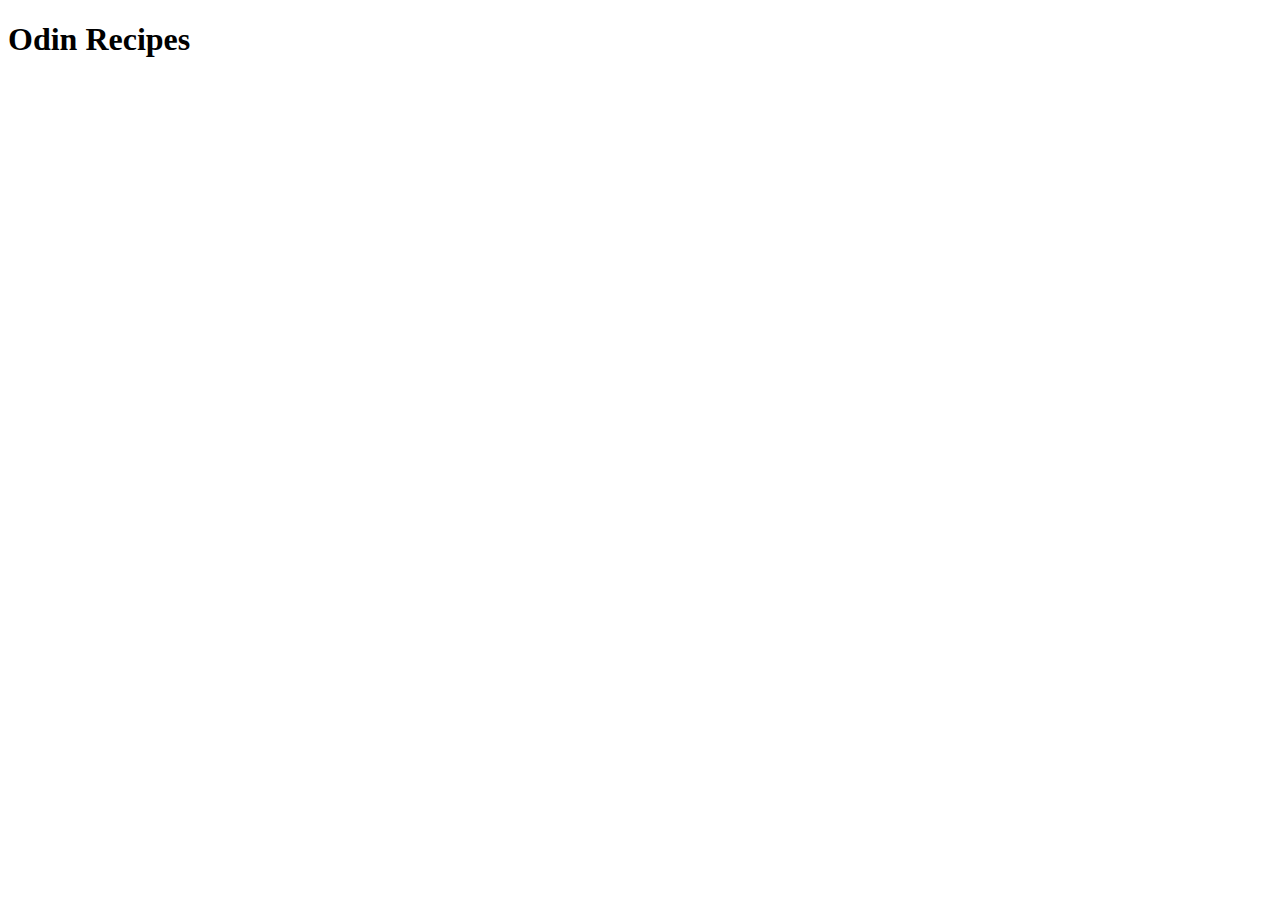
==== index.html @ 01d314e3 "added index and recipe page for lasagna" ====
<!DOCTYPE html>
<html lang="en">
<head>
    <meta charset="UTF-8">
    <meta name="viewport" content="width=device-width, initial-scale=1.0">
    <title>Document</title>
</head>
<body>
    <h1>Odin Recipes</h1>
    <a href="/recipes/lasagna.html"></a>
</body>
</html>
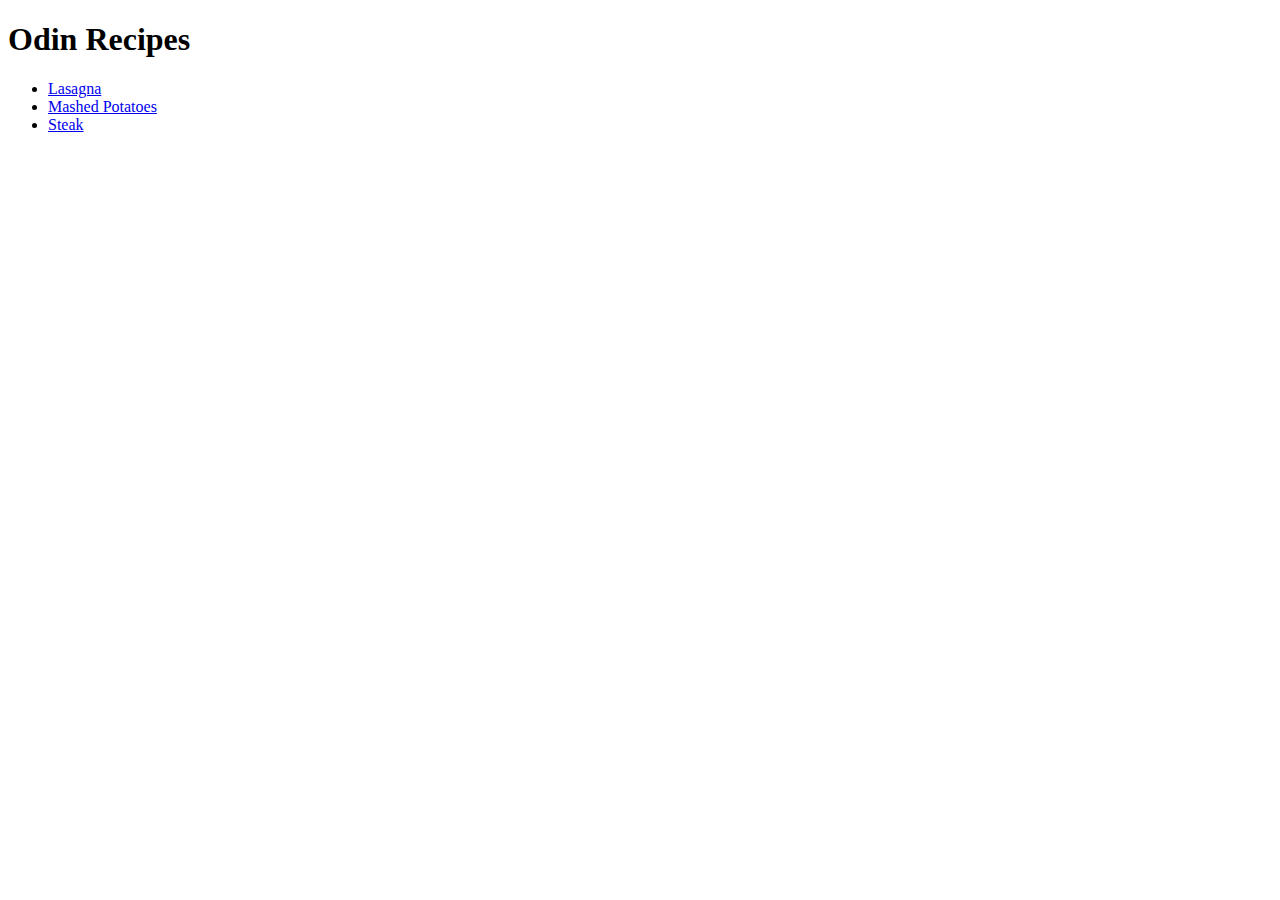
==== commit 59d1ed6e: "added index" ====
--- a/index.html
+++ b/index.html
@@ -7,6 +7,12 @@
 </head>
 <body>
     <h1>Odin Recipes</h1>
-    <a href="/recipes/lasagna.html"></a>
+    <ul>
+        <li><a href="/recipes/lasagna.html">Lasagna</a></li>
+        <li><a href="/recipes/mashedPotates.html">Mashed Potatoes</a></li>
+        <li><a href="/recipes/steak.html">Steak</a></li>
+    </ul>
+
+
 </body>
 </html>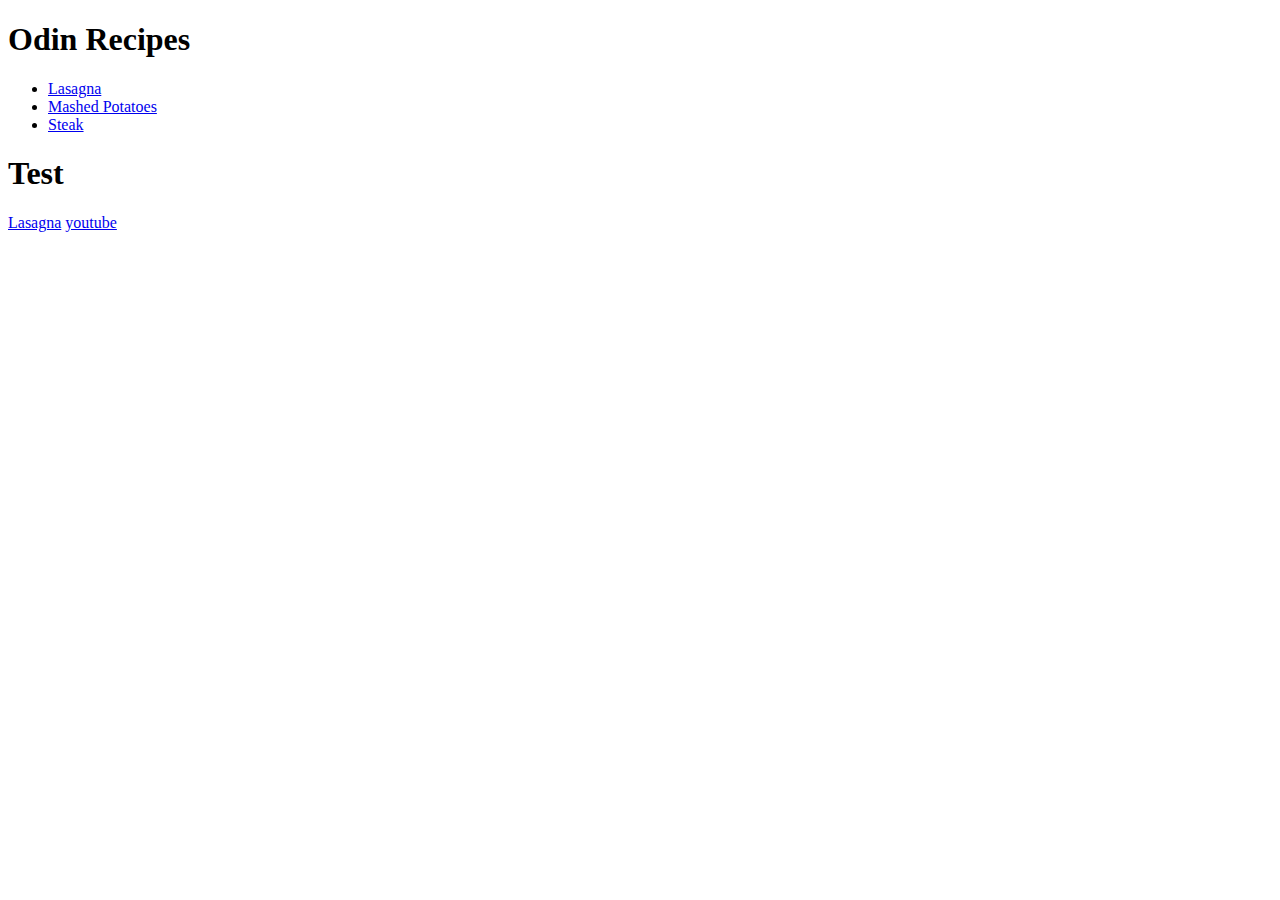
==== commit c59fe185: "testing links" ====
--- a/index.html
+++ b/index.html
@@ -13,6 +13,8 @@
         <li><a href="/recipes/steak.html">Steak</a></li>
     </ul>
 
-
+<h1>Test</h1>
+<a href="/recipes/lasagna.html">Lasagna</a>
+<a href="https://www.youtube.com/">youtube</a>
 </body>
 </html>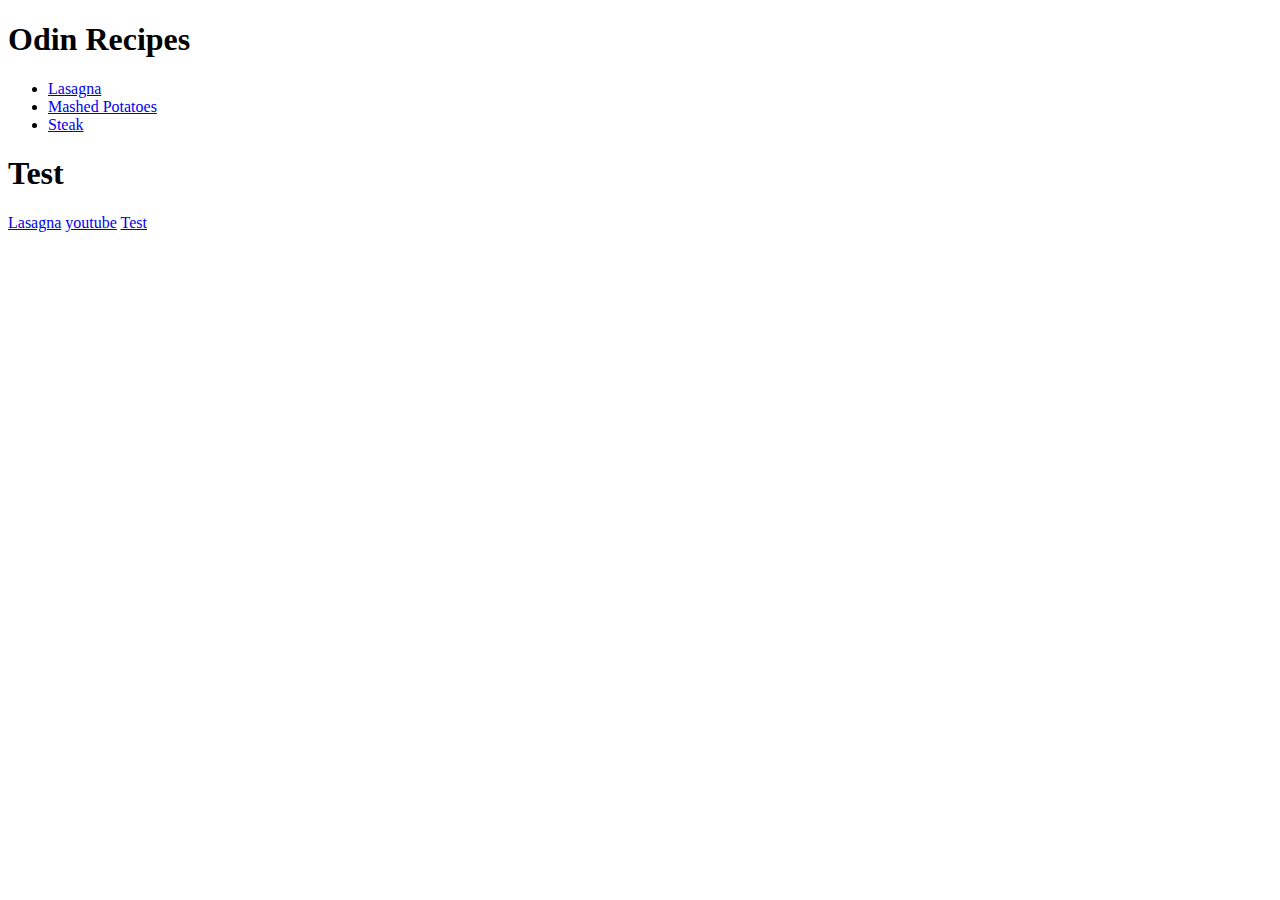
==== commit a53287da: "adding test" ====
--- a/index.html
+++ b/index.html
@@ -16,5 +16,7 @@
 <h1>Test</h1>
 <a href="/recipes/lasagna.html">Lasagna</a>
 <a href="https://www.youtube.com/">youtube</a>
+<a href="test.html">Test</a>
+
 </body>
 </html>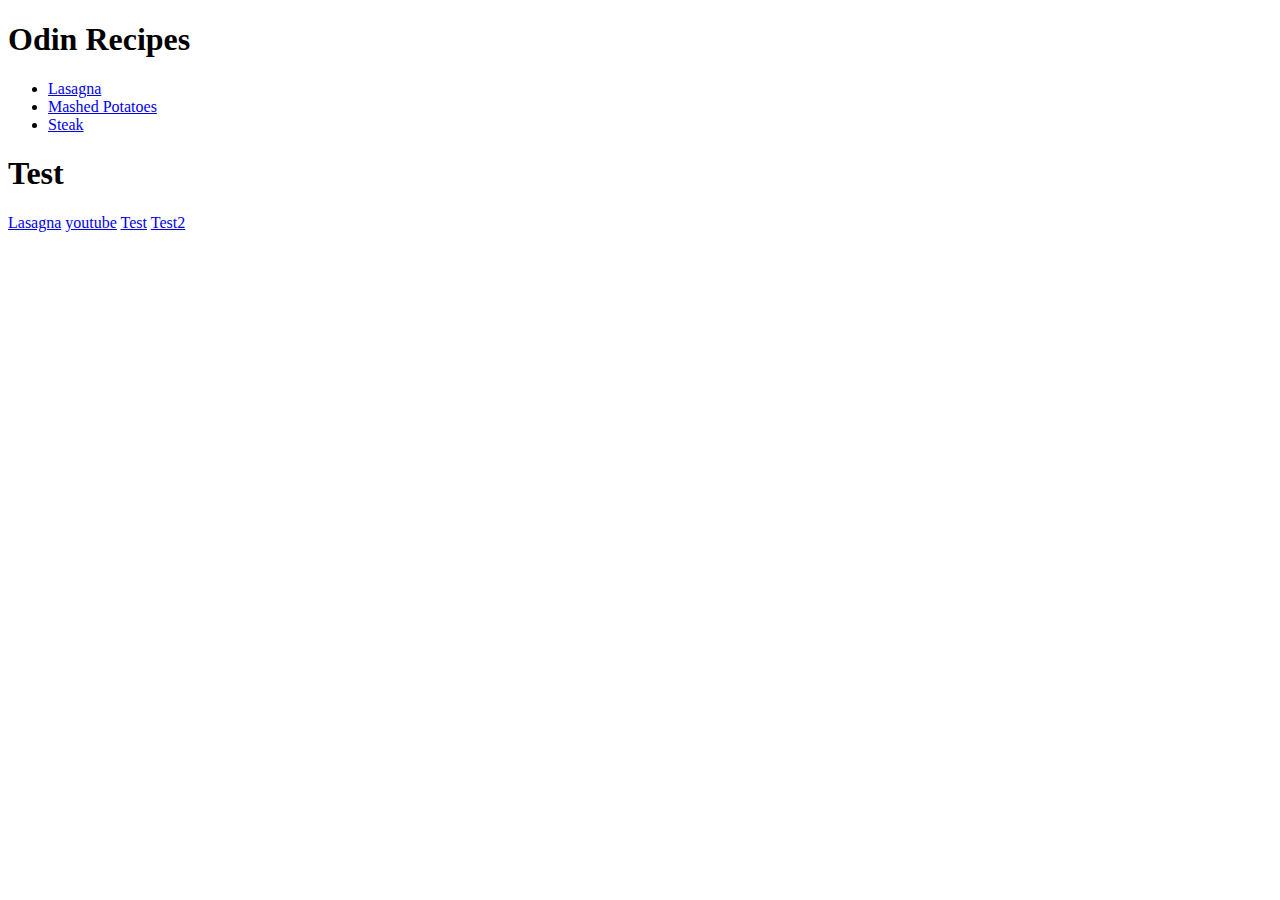
==== commit ce2b7fac: "test 2" ====
--- a/index.html
+++ b/index.html
@@ -17,6 +17,8 @@
 <a href="/recipes/lasagna.html">Lasagna</a>
 <a href="https://www.youtube.com/">youtube</a>
 <a href="test.html">Test</a>
+<a href="/recipes/test2.html">Test2</a>
+
 
 </body>
 </html>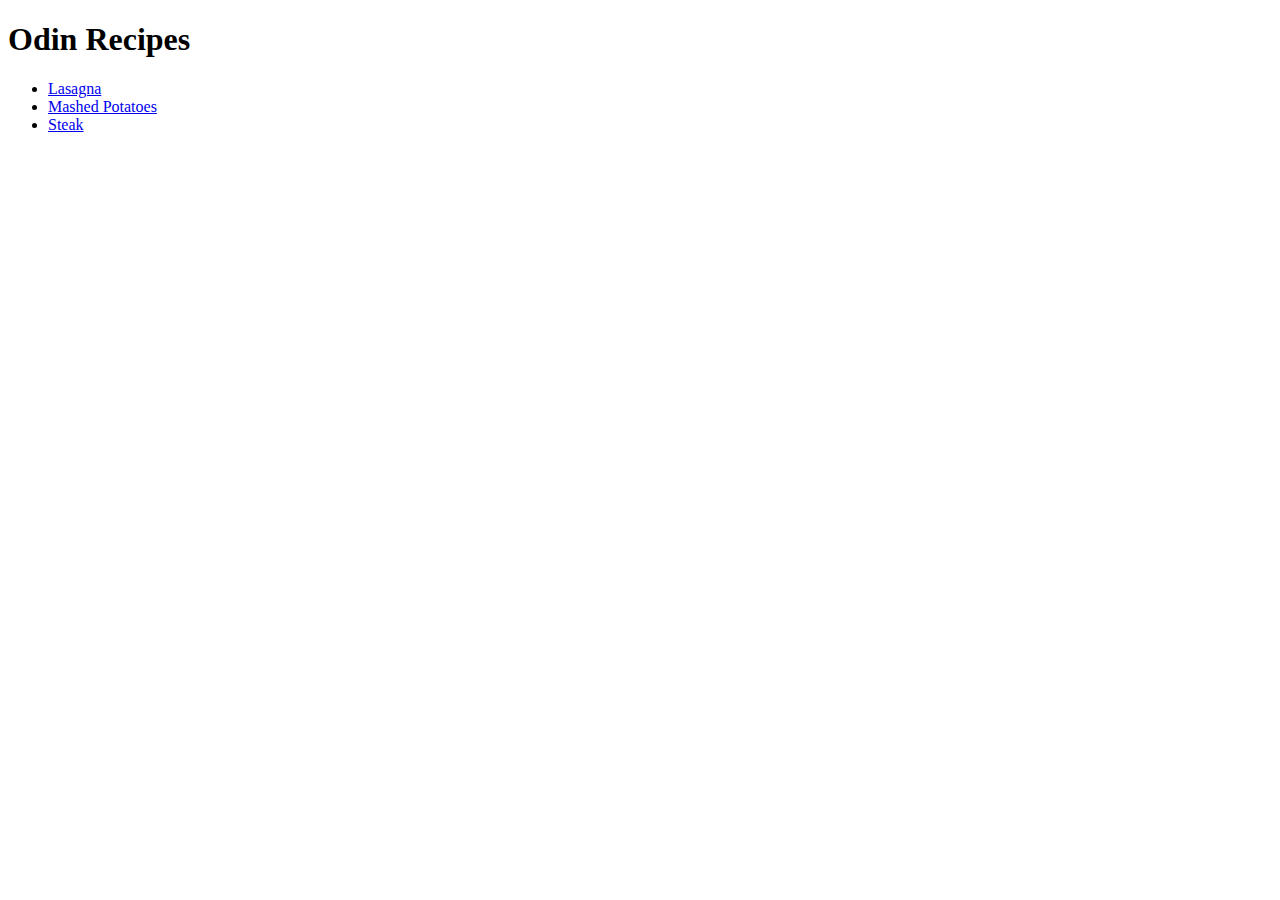
==== commit e9538f17: "removed test pages" ====
--- a/index.html
+++ b/index.html
@@ -8,17 +8,10 @@
 <body>
     <h1>Odin Recipes</h1>
     <ul>
-        <li><a href="/recipes/lasagna.html">Lasagna</a></li>
-        <li><a href="/recipes/mashedPotates.html">Mashed Potatoes</a></li>
-        <li><a href="/recipes/steak.html">Steak</a></li>
+        <li><a href="./recipes/lasagna.html">Lasagna</a></li>
+        <li><a href="./recipes/mashedPotates.html">Mashed Potatoes</a></li>
+        <li><a href="./recipes/steak.html">Steak</a></li>
     </ul>
-
-<h1>Test</h1>
-<a href="/recipes/lasagna.html">Lasagna</a>
-<a href="https://www.youtube.com/">youtube</a>
-<a href="test.html">Test</a>
-<a href="/recipes/test2.html">Test2</a>
-
 
 </body>
 </html>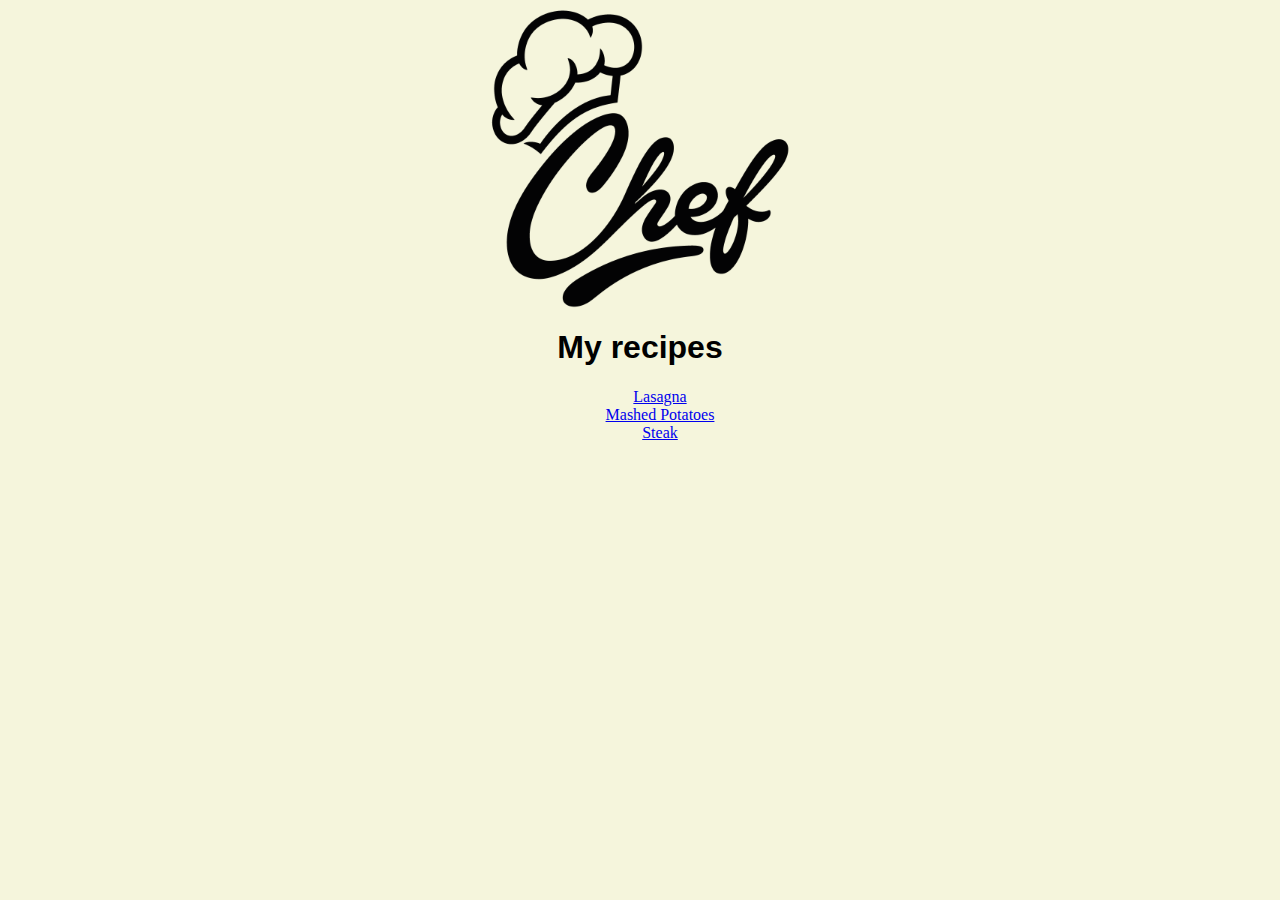
==== commit 129479cf: "prettying up my recipes" ====
--- a/index.html
+++ b/index.html
@@ -4,14 +4,19 @@
     <meta charset="UTF-8">
     <meta name="viewport" content="width=device-width, initial-scale=1.0">
     <title>Document</title>
+    <link rel="stylesheet" href="style.css">
 </head>
 <body>
-    <h1>Odin Recipes</h1>
-    <ul>
-        <li><a href="./recipes/lasagna.html">Lasagna</a></li>
-        <li><a href="./recipes/mashedPotates.html">Mashed Potatoes</a></li>
-        <li><a href="./recipes/steak.html">Steak</a></li>
+ 
+    <img class="imageMain" src="recipes/images/chef.png" alt="Chef logo">
+    <h1 class="h1">My recipes</h1>
+
+    
+    <ul class="ul">
+        <a href="./recipes/lasagna.html">Lasagna</a>
+        <br><a href="./recipes/mashedPotates.html">Mashed Potatoes</a>
+        <br><a href="./recipes/steak.html">Steak</a></p>
     </ul>
 
 </body>
-</html>+</html>
--- a/style.css
+++ b/style.css
@@ -0,0 +1,37 @@
+body{
+    background-color:beige
+}
+
+h1{
+    font-family: Arial, Helvetica, sans-serif;
+    text-align: center;
+}
+
+
+.h5{
+    font-family: Arial, Helvetica, sans-serif;
+    text-align: center;
+    font-weight: 100;
+}
+
+
+.imageMain{
+    display: block;
+    margin: auto;
+    width: 300px;
+    height:auto;
+}
+.image{
+    display: block;
+    margin: auto;
+    width: 600px;
+    height:auto;
+}
+
+.h1IngredientSteps{
+    text-align: left;
+}
+
+.ul{
+    text-align: center;
+}